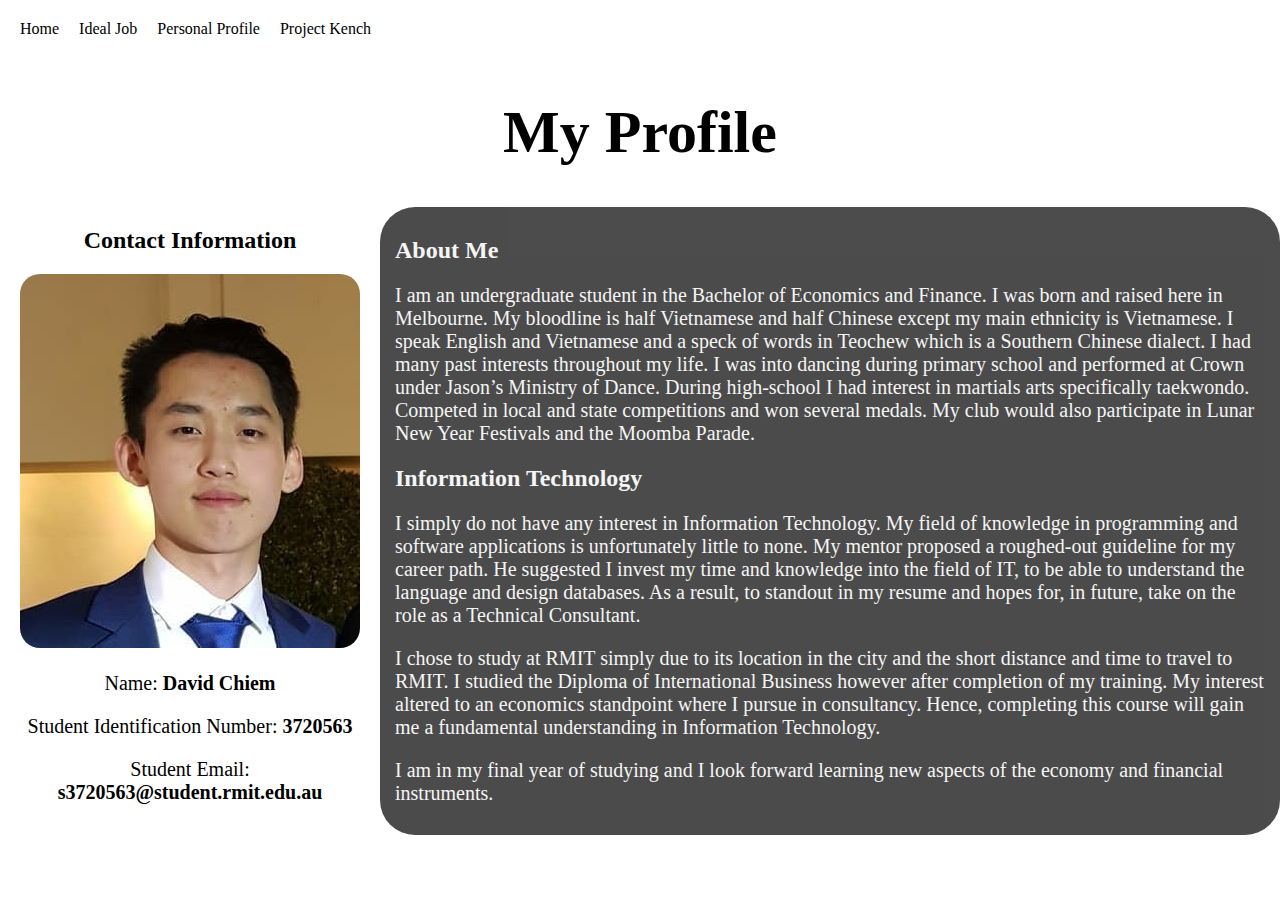
==== index.html @ a2c00a8b "assignment" ====
<!DOCTYPE html>
<html lang="en" dir="ltr">
  <head>
    <title>Assignment 1</title>
    <link href="css/style.css" rel="stylesheet">
  </head>

  <body class="backphoto">

          <!-- Navigation Bar -->
          <div class="topnav">
            <ul>
            <li><a href="index.html"> Home </a></li>
            <li><a href="idealjob.html"> Ideal Job </a></li>
            <li><a href="personalprofile.html"> Personal Profile </a></li>
            <li><a href="project.html"> Project Kench </a></li>
          </ul>

          </div>

          <h1> My Profile
          </h1>


  <div class="introcolumn">
    <div class="intro">
      <!-- Contact infortmation -->
      <h2>
        Contact Information
      </h2>
      <img src="images/photoid.jpg" class="faceimg" alt="Close up shot of my face">
      <p>Name:<strong> David Chiem</strong></p>
      <p>Student Identification Number: <strong>3720563</strong></p>
      <p>Student Email:<strong> s3720563@student.rmit.edu.au</strong></p>
    </div> <!-- intro -->

    <div class="aboutme">
      <h2>About Me</h2>
        <p>I am an undergraduate student in the Bachelor of Economics and Finance.
        I was born and raised here in Melbourne. My bloodline is half Vietnamese and
        half Chinese except my main ethnicity is Vietnamese. I speak English and
        Vietnamese and a speck of words in Teochew which is a Southern Chinese dialect.
        I had many past interests throughout my life. I was into dancing during
        primary school and performed at Crown under Jason’s Ministry of Dance.
        During high-school I had interest in martials arts specifically taekwondo.
        Competed in local and state competitions and won several medals.
        My club would also participate in Lunar New Year Festivals
        and the Moomba Parade. </p>
      <h2>Information Technology</h2>
          <p>I simply do not have any interest in Information Technology. My field of knowledge
            in programming and software applications is unfortunately little to none.
            My mentor proposed a roughed-out guideline for my career path. He suggested
            I invest my time and knowledge into the field of IT, to be able to understand the
            language and design databases. As a result, to standout in my resume and hopes for,
            in future, take on the role as a Technical Consultant.</p>
          <p>I chose to study at RMIT simply due to its location in the city and the short
            distance and time to travel to RMIT. I studied the Diploma of
            International Business however after completion of my training.
            My interest altered to an economics standpoint where I pursue in consultancy.
            Hence, completing this course will gain me a fundamental understanding
            in Information Technology.</p>
          <p>I am in my final year of studying and I look forward learning
            new aspects of the economy and financial instruments.</p>
    </div> <!-- /About Me -->
  </div> <!-- /introcolumn -->
  </body>
</html>
---- css/style.css ----
body {
  margin: 0px;
}
p {
  font-size: 20px
}

h1 {
  font-size: 60px;
  text-align: center;
}

/* Navigation */
ul {
  list-style-type: none;
  margin: 0px;
  padding: 10px;
  overflow: hidden;
}

li {
  float: left;
  padding: 10px;
}


/* Link Colour */
a:visited {
  color: black;
  background-color: transparent;
  text-decoration: none;
}
a:hover {
  color: hotpink;
  background-color: transparent;
  text-decoration: none;
}
a:active {
  color: black;
  background-color: transparent;
  text-decoration: none;
}
a:link {
  color: black;
  background-color: transparent;
  text-decoration: none;
}
/* End of link colour */


/* End of Navigation */


/* Start of index page */

.introcolumn {
  display: flex;
  float: none;
  margin: 0 auto;
  }
.intro {
  padding: 0px 20px;
  text-align: center;
}


.faceimg {
  display: solid;
  border-radius: 20px;

}
.aboutme {
  width: 1000px;
  padding: 10px 15px;
  text-align: left;
  color:#f1f1f1;
  background-color:black;
  opacity: 0.7;
  border-radius: 35px;


}

.backphoto {
  background-image:url(../images/IMG_20210629_084842.jpg);
  background-repeat:no-repeat;
  background-position: center;
  background-size: cover;
  background-clip: padding-box;

}

/* End of index page */


/* Ideal Job Page */
.idealjobheader {
  text-align: center;
}

.seeking {
  border: solid #A9A9A9;
  border-radius: 10px;
  margin: 0px 20px;
  width:550px;
  display: block;
}

.jobcolumns {
  display:flex;
  margin-left: 0 auto;
}

.jobcolumn {
  width: 1000px;
  padding: 10px 15px;
  text-align: left;
  color:#f1f1f1;
  background-color:black;
  opacity: 0.7;
  border-radius: 35px
}
/* End of Jobs Page */

/* Personal Profile */
.result {
  padding: 10px 15px;
  text-align: center;
  color:#f1f1f1;
  background-color:black;
  opacity: 0.8;
  border-radius: 35px;
  margin: 40px;
  width: 1425px;
  margin: 30px auto;
}


.resultpic {
  height: 670px;
  border:solid #A9A9A9;
  border-radius: 50px;
  margin-top: 0px;
  margin-left: 250px;
  display: solid;
}

.resultpic1 {
  border: solid #A9A9A9;
  border-radius: 50px;
  margin-top: 20px;
  margin-left: auto;
  margin-right: auto;
  display: block;
}
/* End of Profile */


/* Project Kenceh */
.projectall {
  text-align: center;
  color:#f1f1f1;
  padding: 20px;
  margin: 10px 150px;
}

.summaryall {
  background-color:black;
  opacity: 0.5;
  border-radius: 35px;
  padding: 20px;
  margin: 10px 150px;
}

.productdescription {
  text-align: center;
  color:#f1f1f1;
  background-color:black;
  opacity: 0.5;
  border-radius: 35px;
  padding: 20px;
  margin: 40px 150px;
}

.costandstartup {
  text-align: center;
  color:#f1f1f1;
  background-color:black;
  opacity: 0.5;
  border-radius: 35px;
  padding: 20px;
  margin: 0px 150px;
}

.skillsneeded {
  text-align: center;
  color:#f1f1f1;
  background-color:black;
  opacity: 0.6;
  border-radius: 35px;
  padding: 20px;
  margin: 40px 150px;
}

.finaloutcome {
  text-align:inherit;
  color:#f1f1f1;
  background-color:black;
  opacity: 0.8;
  border-radius: 35px;
  margin: 0px 150px 150px;
  padding-bottom: 10px;
  font-size: 30px;
}
























/* End of Kench*/
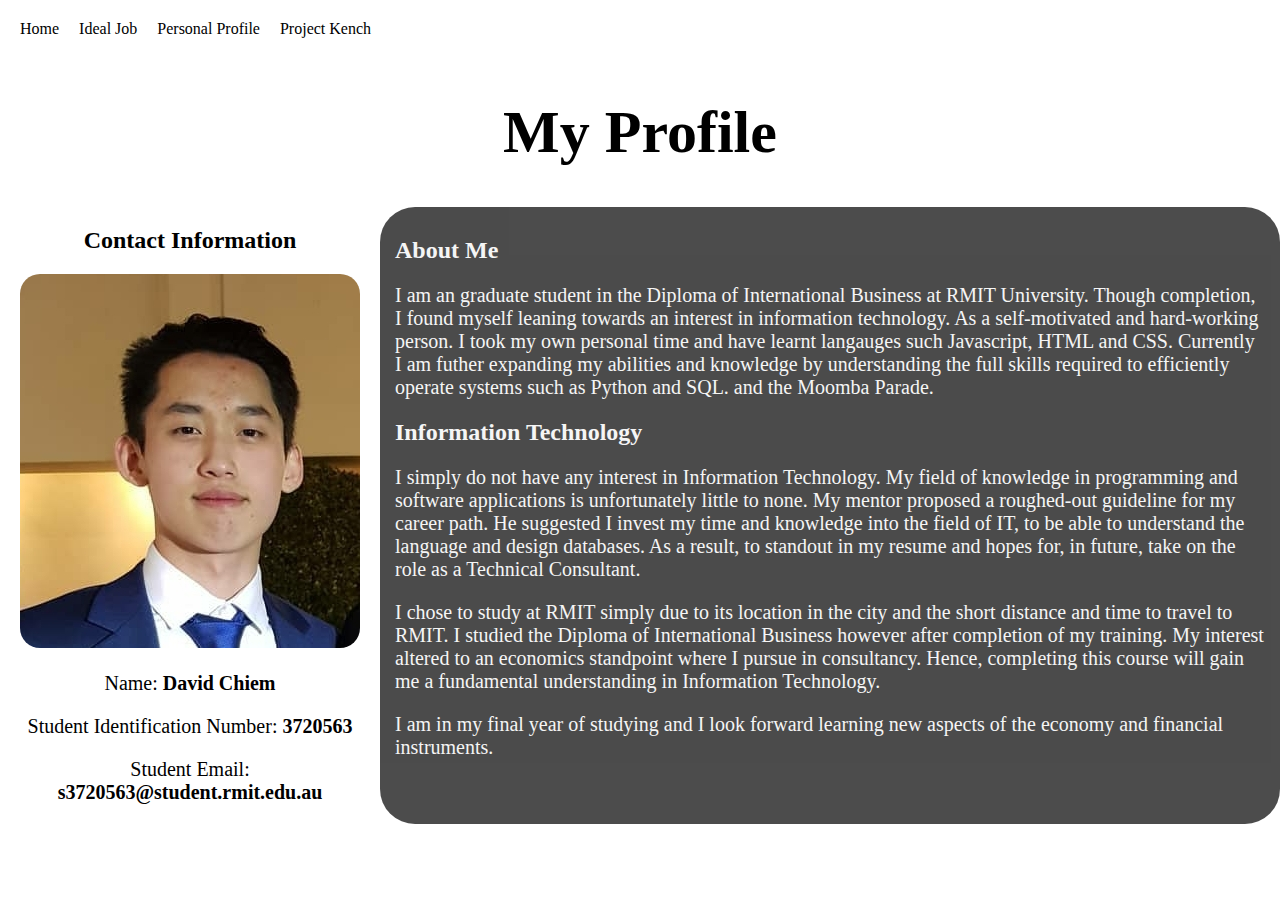
==== commit a408c6f4: "Update index.html" ====
--- a/index.html
+++ b/index.html
@@ -36,15 +36,11 @@
 
     <div class="aboutme">
       <h2>About Me</h2>
-        <p>I am an undergraduate student in the Bachelor of Economics and Finance.
-        I was born and raised here in Melbourne. My bloodline is half Vietnamese and
-        half Chinese except my main ethnicity is Vietnamese. I speak English and
-        Vietnamese and a speck of words in Teochew which is a Southern Chinese dialect.
-        I had many past interests throughout my life. I was into dancing during
-        primary school and performed at Crown under Jason’s Ministry of Dance.
-        During high-school I had interest in martials arts specifically taekwondo.
-        Competed in local and state competitions and won several medals.
-        My club would also participate in Lunar New Year Festivals
+        <p>I am an graduate student in the Diploma of International Business at RMIT University. 
+          Though completion, I found myself leaning towards an interest in information technology. 
+          As a self-motivated and hard-working person. I took my own personal time and have learnt langauges
+          such Javascript, HTML and CSS. Currently I am futher expanding my abilities and knowledge by
+          understanding the full skills required to efficiently operate systems such as Python and SQL.
         and the Moomba Parade. </p>
       <h2>Information Technology</h2>
           <p>I simply do not have any interest in Information Technology. My field of knowledge
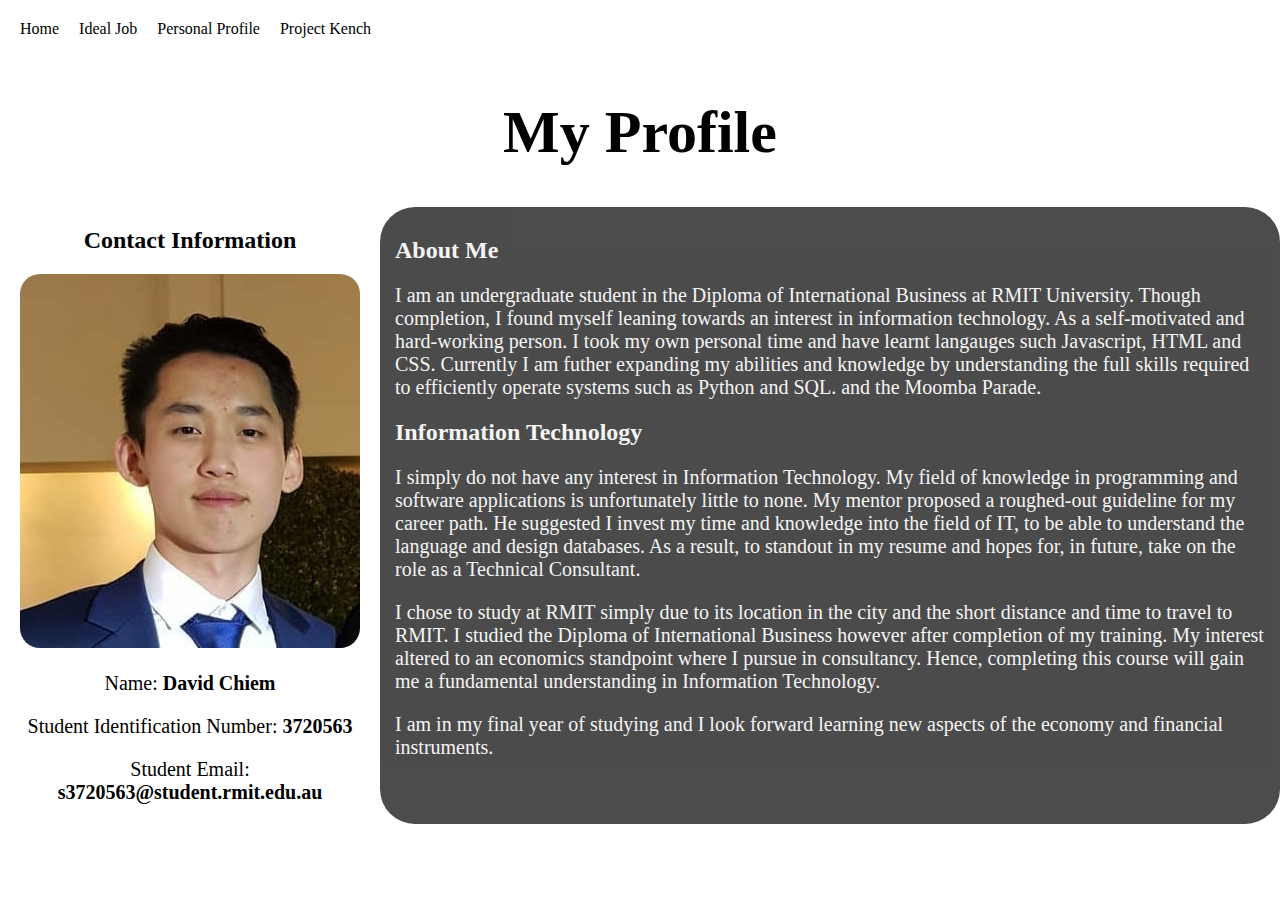
==== commit 8209664d: "Update index.html" ====
--- a/index.html
+++ b/index.html
@@ -36,7 +36,7 @@
 
     <div class="aboutme">
       <h2>About Me</h2>
-        <p>I am an graduate student in the Diploma of International Business at RMIT University. 
+        <p>I am an undergraduate student in the Diploma of International Business at RMIT University. 
           Though completion, I found myself leaning towards an interest in information technology. 
           As a self-motivated and hard-working person. I took my own personal time and have learnt langauges
           such Javascript, HTML and CSS. Currently I am futher expanding my abilities and knowledge by
